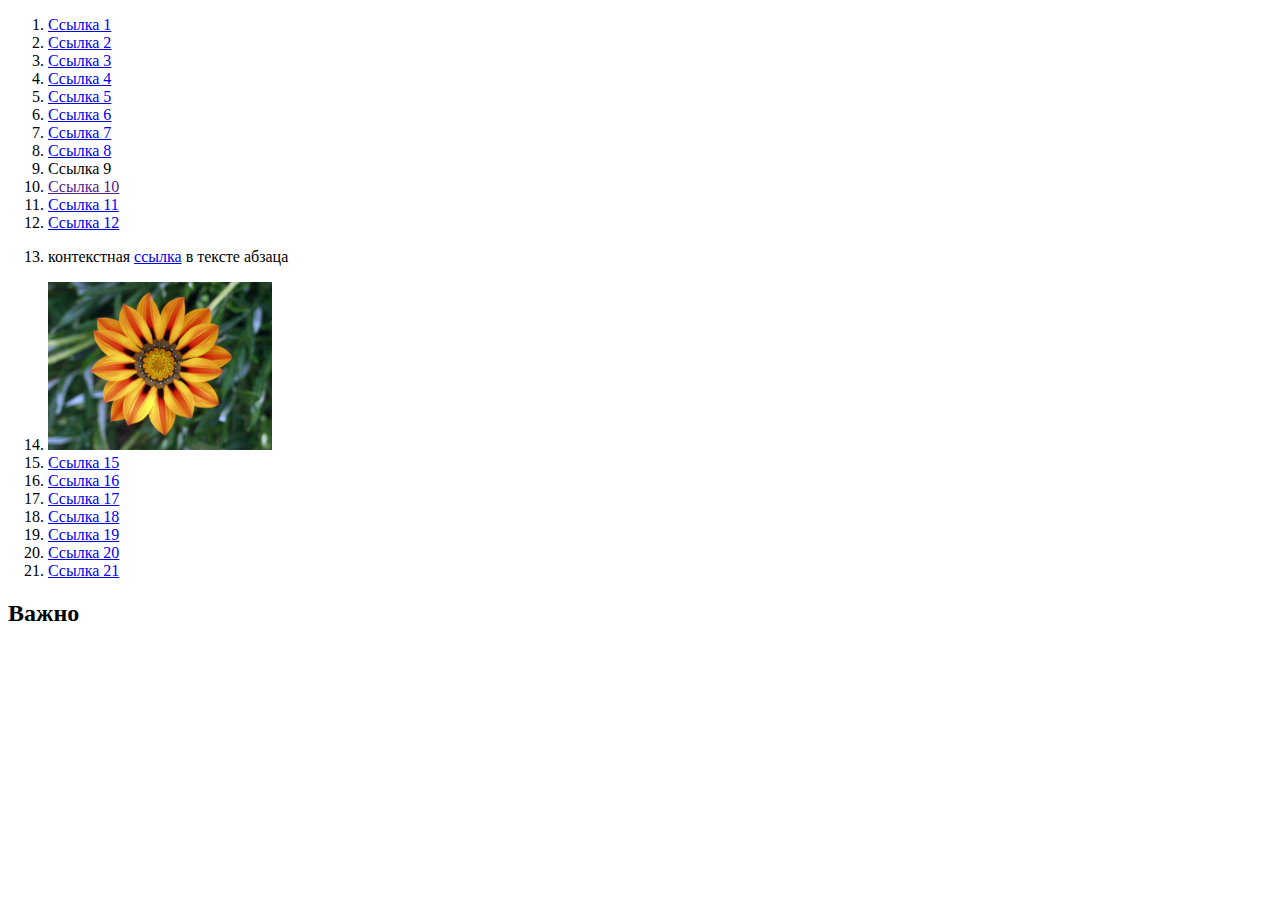
==== index.html @ 979c39f3 "Update index.html" ====
<!DOCTYPE html>
<html lang="en">
<head>
    <meta charset="UTF-8">
    <meta http-equiv="X-UA-Compatible" content="IE=edge">
    <meta name="viewport" content="width=device-width, initial-scale=1.0">
    <title>Ссылки</title>
</head>
<body>
    <ol> 
        <li> 
            <a href="http://www.yandex.ru" title="абсолютная гиперссылка на главную страницу сайта">Ссылка 1</a>
        </li> 

        <li> 
            <a href="https://html5css.ru/" title="абсолютную на главную сайта в протоколе https">Ссылка 2</a>
        </li> 

        <li> 
            <a href="https://html5css.ru/" title="абсолютную на главную сайта в протоколе https">Ссылка 3</a>
        </li> 

        <li> 
            <a href="https://html5css.ru/" title="абсолютную на главную сайта в протоколе https">Ссылка 4</a>
        </li> 

        <li> 
            <a href="http://example.com/page#element_id">Ссылка 5</a>
        </li> 

        <li> 
            <a href="#t1" title="ссылка на фрагмент текущей страницы;">Ссылка 6</a>
        </li> 

        <li> 
            <a href="http://example.com?productid=12&utm_source=google" title="ссылка с двумя параметрами в URL;">Ссылка 7</a>
        </li> 

        <li> 
            <a href="https://html5css.ru/" title="абсолютную на главную сайта в протоколе https">Ссылка 8</a>
        </li> 

        <li> 
            <a title="Ссылка без href">Ссылка 9</a>
        </li> 

        <li> 
            <a href="">Ссылка 10</a>
        </li> 

        <li> 
            <a href="https://html5css.ru/" title="абсолютную на главную сайта в протоколе https">Ссылка 11</a>
        </li> 

        <li> 
            <a href="http://example.com/" rel="nofollow">Ссылка 12</a>
        </li> 

        <li>
            <p> 
                контекстная <a href="https://html5css.ru/" title="абсолютную на главную сайта в протоколе https">ссылка</a> в тексте абзаца
            </p>
        </li> 

        <li> 
            <a href="https://html5css.ru/" title="ссылка-изображение;" target="_blank"> <img title="Ссылка 14" src="/image.jpg" height="168" width="224" alt="описание картинки" /></a>
        </li> 

        <li> 
            <a href="https://html5css.ru/" title="абсолютную на главную сайта в протоколе https">Ссылка 15</a>
        </li> 

        <li> 
            <a href="2.html">Ссылка 16</a>
        </li> 

        <li> 
            <a href="about/1.html">Ссылка 17</a>
        </li> 

        <li> 
            <a href="https://html5css.ru/" title="абсолютную на главную сайта в протоколе https">Ссылка 18</a>
        </li> 

        <li> 
            <a href="https://html5css.ru/" title="абсолютную на главную сайта в протоколе https">Ссылка 19</a>
        </li> 

        <li> 
            <a href="https://html5css.ru/" title="абсолютную на главную сайта в протоколе https">Ссылка 20</a>
        </li> 

        <li> 
            <a href="https://html5css.ru/" title="абсолютную на главную сайта в протоколе https">Ссылка 21</a>
        </li> 
    </ol> 
    <h2 id="t1">Важно</h2>
</body>
</html>
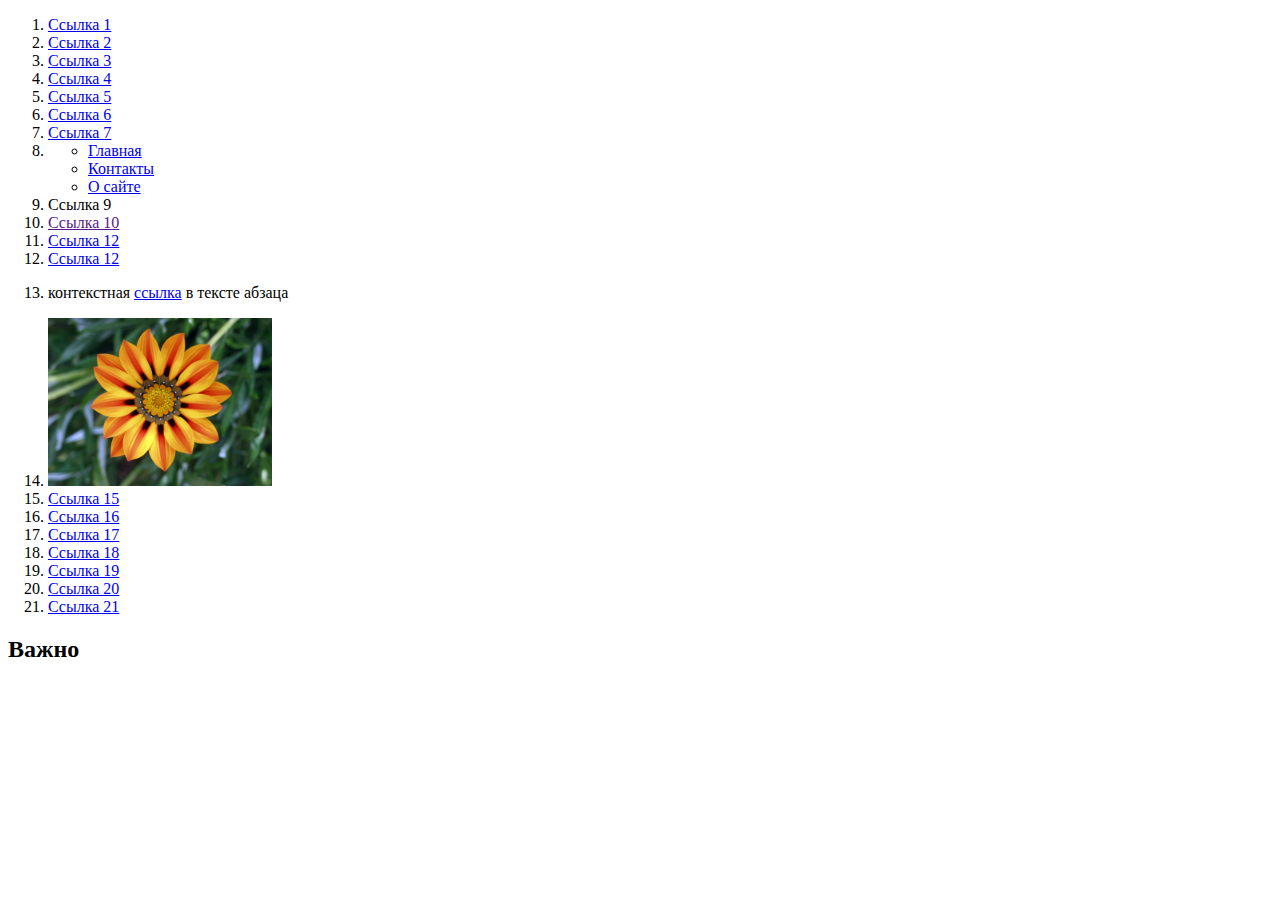
==== commit 9029ee2f: "Update index.html" ====
--- a/index.html
+++ b/index.html
@@ -17,11 +17,11 @@
         </li> 
 
         <li> 
-            <a href="https://html5css.ru/" title="абсолютную на главную сайта в протоколе https">Ссылка 3</a>
+            <a href="ftp://example.com/main.php">Ссылка 3</a>
         </li> 
 
         <li> 
-            <a href="https://html5css.ru/" title="абсолютную на главную сайта в протоколе https">Ссылка 4</a>
+            <a href="ftp://user:pass@example.com/Page/main.txt">Ссылка 4</a>
         </li> 
 
         <li> 
@@ -37,7 +37,11 @@
         </li> 
 
         <li> 
-            <a href="https://html5css.ru/" title="абсолютную на главную сайта в протоколе https">Ссылка 8</a>
+            <ul class="nav">
+                <li><a href="#" title="Ссылка на 'Главную' страницу">Главная</a></li>
+                <li><a href="#" title="Ссылка на страницу 'Контакты'">Контакты</a></li>
+                <li><a href="#" title="Ссылка на страницу 'О сайте'">О сайте</a></li>
+            </ul>
         </li> 
 
         <li> 
@@ -49,11 +53,12 @@
         </li> 
 
         <li> 
-            <a href="https://html5css.ru/" title="абсолютную на главную сайта в протоколе https">Ссылка 11</a>
+            <a href="http://example.com/" rel="nofollow">Ссылка 12</a>
         </li> 
-
         <li> 
-            <a href="http://example.com/" rel="nofollow">Ссылка 12</a>
+            <noindex>
+                <a href="http://example.com/">Ссылка 12</a>
+            </noindex>
         </li> 
 
         <li>
@@ -79,19 +84,19 @@
         </li> 
 
         <li> 
-            <a href="https://html5css.ru/" title="абсолютную на главную сайта в протоколе https">Ссылка 18</a>
+            <a href="../index.html">Ссылка 18</a>
         </li> 
 
         <li> 
-            <a href="https://html5css.ru/" title="абсолютную на главную сайта в протоколе https">Ссылка 19</a>
+            <a href="../../index.html">Ссылка 19</a>
         </li> 
 
         <li> 
-            <a href="https://html5css.ru/" title="абсолютную на главную сайта в протоколе https">Ссылка 20</a>
+            <a href="index.html">Ссылка 20</a>
         </li> 
 
         <li> 
-            <a href="https://html5css.ru/" title="абсолютную на главную сайта в протоколе https">Ссылка 21</a>
+            <a href="index.html#element_id">Ссылка 21</a>
         </li> 
     </ol> 
     <h2 id="t1">Важно</h2>
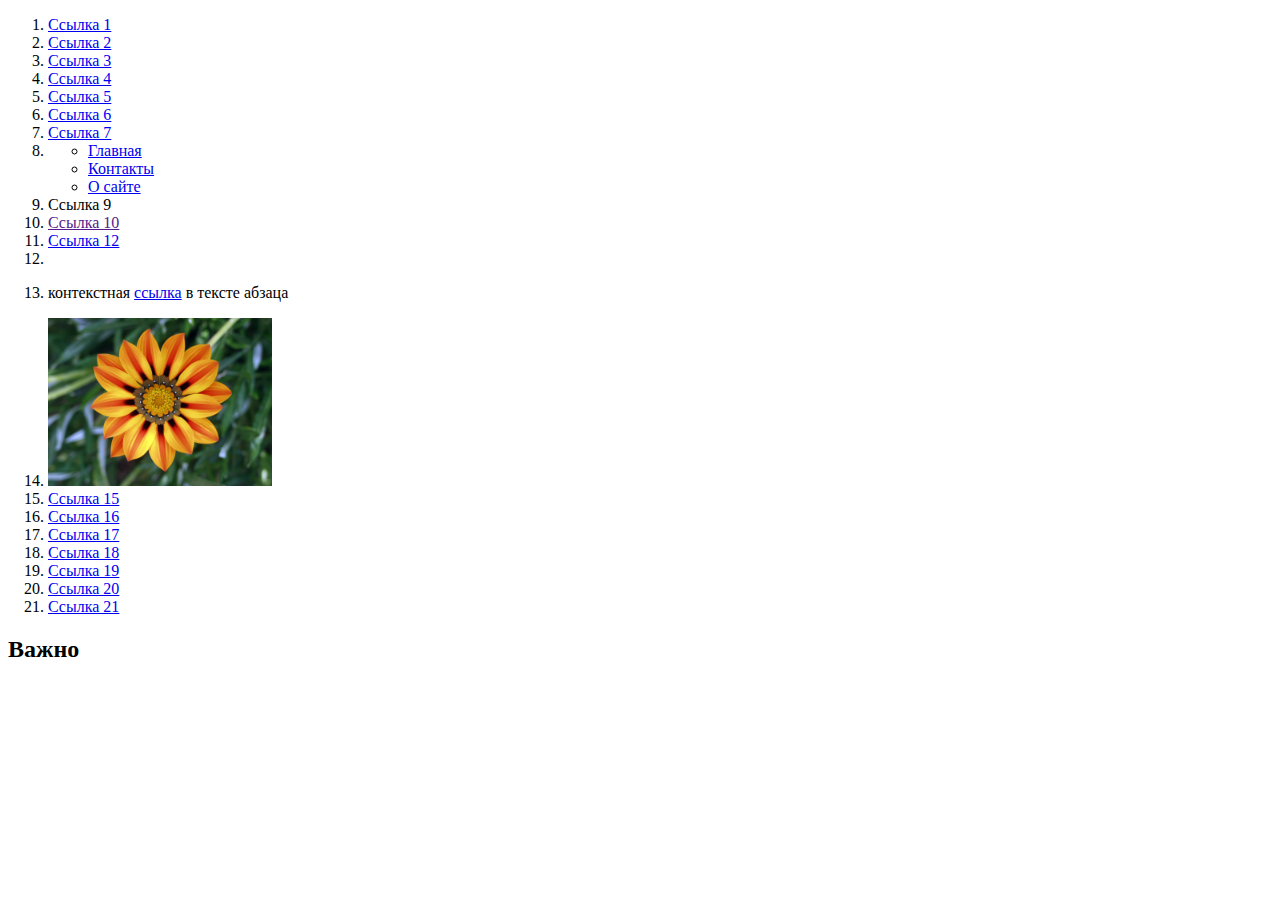
==== commit 768c447f: "Update index.html" ====
--- a/index.html
+++ b/index.html
@@ -56,9 +56,8 @@
             <a href="http://example.com/" rel="nofollow">Ссылка 12</a>
         </li> 
         <li> 
-            <noindex>
-                <a href="http://example.com/">Ссылка 12</a>
-            </noindex>
+            <!--noindex    <a href="http://example.com/">Ссылка 12</a> -->
+            
         </li> 
 
         <li>
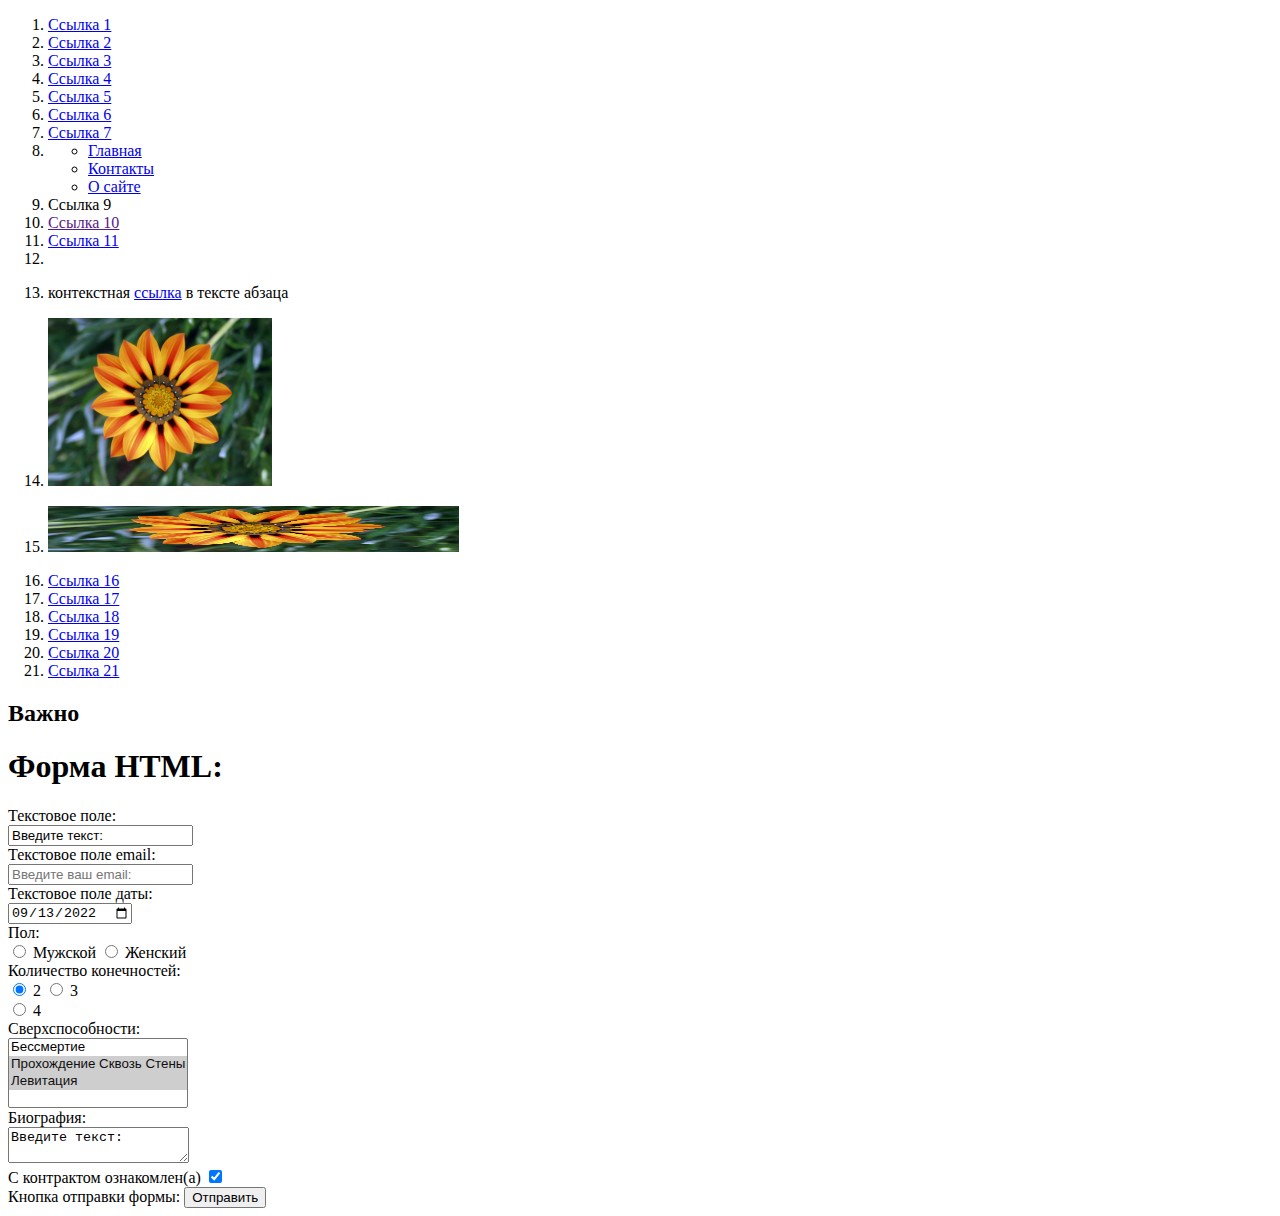
==== commit 17d235ad: "Update index.html" ====
--- a/index.html
+++ b/index.html
@@ -17,19 +17,19 @@
         </li> 
 
         <li> 
-            <a href="ftp://example.com/main.php">Ссылка 3</a>
+            <a href="ftp://example.com/main.php" title="ссылка на файл на сервере FTP без авторизации">Ссылка 3</a>
         </li> 
 
         <li> 
-            <a href="ftp://user:pass@example.com/Page/main.txt">Ссылка 4</a>
+            <a href="ftp://user:pass@example.com/Page/main.txt" title="ссылка на файл на сервере FTP с авторизацией">Ссылка 4</a>
         </li> 
 
         <li> 
-            <a href="http://example.com/page#element_id">Ссылка 5</a>
+            <a href="http://example.com/page#element_id" title="ссылка на фрагмент страницы некоторого сайта">Ссылка 5</a>
         </li> 
 
         <li> 
-            <a href="#t1" title="ссылка на фрагмент текущей страницы;">Ссылка 6</a>
+            <a href="#t1" title="ссылка на фрагмент текущей страницы">Ссылка 6</a>
         </li> 
 
         <li> 
@@ -49,11 +49,11 @@
         </li> 
 
         <li> 
-            <a href="">Ссылка 10</a>
+            <a href="" title="ссылку с пустым href">Ссылка 10</a>
         </li> 
 
         <li> 
-            <a href="http://example.com/" rel="nofollow">Ссылка 12</a>
+            <a href="http://example.com/" rel="nofollow" title="ссылка, по которой запрещен переход поисковикам">Ссылка 11</a>
         </li> 
         <li> 
             <!--noindex    <a href="http://example.com/">Ссылка 12</a> -->
@@ -62,42 +62,123 @@
 
         <li>
             <p> 
-                контекстная <a href="https://html5css.ru/" title="абсолютную на главную сайта в протоколе https">ссылка</a> в тексте абзаца
+                контекстная <a href="https://html5css.ru/" title="контекстная ссылка в тексте абзаца">ссылка</a> в тексте абзаца
             </p>
         </li> 
 
         <li> 
-            <a href="https://html5css.ru/" title="ссылка-изображение;" target="_blank"> <img title="Ссылка 14" src="/image.jpg" height="168" width="224" alt="описание картинки" /></a>
+            <a href="https://html5css.ru/" title="ссылка-изображение" target="_blank"> <img title="Ссылка 14" src="/image.jpg" height="168" width="224" alt="описание картинки" /></a>
         </li> 
 
         <li> 
-            <a href="https://html5css.ru/" title="абсолютную на главную сайта в протоколе https">Ссылка 15</a>
+            <p><img src="image.jpg" width="411" height="46" usemap="#map" alt="Навигация"></p>
+  <p><map name="map"> <area shape="poly" alt="Ссылка 2" 
+    coords="210,27, 203,9, 202,6, 197,2, 192,1, 120,1, 115,2, 110,6, 112,9, 119,27, 119,32, 211,32, 210,27" 
+    href="2.html">
+    <area shape="poly" alt="Ссылка 3" 
+    coords="302,27, 295,9, 293,6, 289,2, 283,1, 212,1, 206,2, 202,6, 203,9, 210,27, 211,32, 284,32, 303,32, 302,27" href="3.html">
+    <area shape="poly" alt="Ссылка 4" 
+    coords="302,27, 303,32, 394,32, 393,27, 386,9, 382,3, 375,1, 303,1, 298,2, 293,6, 295,9, 302,27" 
+    href="4.html">
+  </map></p>
         </li> 
 
         <li> 
-            <a href="2.html">Ссылка 16</a>
+            <a href="2.html" title="относительная ссылка на страницу в текущем каталоге">Ссылка 16</a>
         </li> 
 
         <li> 
-            <a href="about/1.html">Ссылка 17</a>
+            <a href="about/1.html" title="относительная ссылка на страницу в каталоге about">Ссылка 17</a>
         </li> 
 
         <li> 
-            <a href="../index.html">Ссылка 18</a>
+            <a href="../index.html" title="относительная ссылка на страницу в каталоге уровнем выше текущего">Ссылка 18</a>
         </li> 
 
         <li> 
-            <a href="../../index.html">Ссылка 19</a>
+            <a href="../../index.html" title="относительная ссылка на страницу в каталоге двумя уровнями выше">Ссылка 19</a>
         </li> 
 
         <li> 
-            <a href="index.html">Ссылка 20</a>
+            <a href="index.html" title="сокращенная ссылка на главную">Ссылка 20</a>
         </li> 
 
         <li> 
-            <a href="index.html#element_id">Ссылка 21</a>
+            <a href="index.html#element_id" title="сокращенная ссылка на внутреннюю">Ссылка 21</a>
         </li> 
     </ol> 
     <h2 id="t1">Важно</h2>
+
+
+
+    <h1>Форма HTML:</h1>
+    <form action="/"
+      method="POST">
+
+      <label>
+        Текстовое поле:<br />
+        <input name="name"
+          value="Введите текст:" />
+      </label><br />
+
+      <label>
+        Текстовое поле email:<br />
+        <input name="email"
+          type="email"
+          placeholder="Введите ваш email:" />
+      </label><br />
+
+      <label>
+        Текстовое поле даты:<br />
+        <input name="field-date"
+          value="2022-09-13"
+          type="date" />
+      </label><br />
+
+      Пол:<br />
+      <label><input type="radio" checked="checked"
+        name="radio-group-1" value="Знач1" />
+        Мужской</label>
+      <label><input type="radio"
+        name="radio-group-1" value="Знач2" />
+        Женский</label><br />
+
+
+        Количество конечностей:<br />
+        <label><input type="radio" checked="checked"
+          name="radio-group-1" value="Знач1" />
+          2</label>
+        <label><input type="radio"
+          name="radio-group-1" value="Знач2" />
+          3</label><br />
+        <label>
+        <label><input type="radio"
+          name="radio-group-1" value="Знач2" />
+          4</label><br />
+        <label>
+
+            Сверхспособности:
+            <br />
+            <select name="field-name-4[]"
+              multiple="multiple">
+              <option value="Значение1">Бессмертие</option>
+              <option value="Значение2" selected="selected">Прохождение Сквозь Стены</option>
+              <option value="Значение3" selected="selected">Левитация </option>
+            </select>
+          </label><br />
+      <label>
+
+        Биография:<br />
+        <textarea name="field-name-2">Введите текст:</textarea>
+      </label><br />
+
+      С контрактом ознакомлен(а)
+      <label><input type="checkbox" checked="checked"
+        name="check-1" />
+    </label>
+    <br>
+      Кнопка отправки формы:
+      <input type="submit" value="Отправить" />
+    </form>
 </body>
 </html>
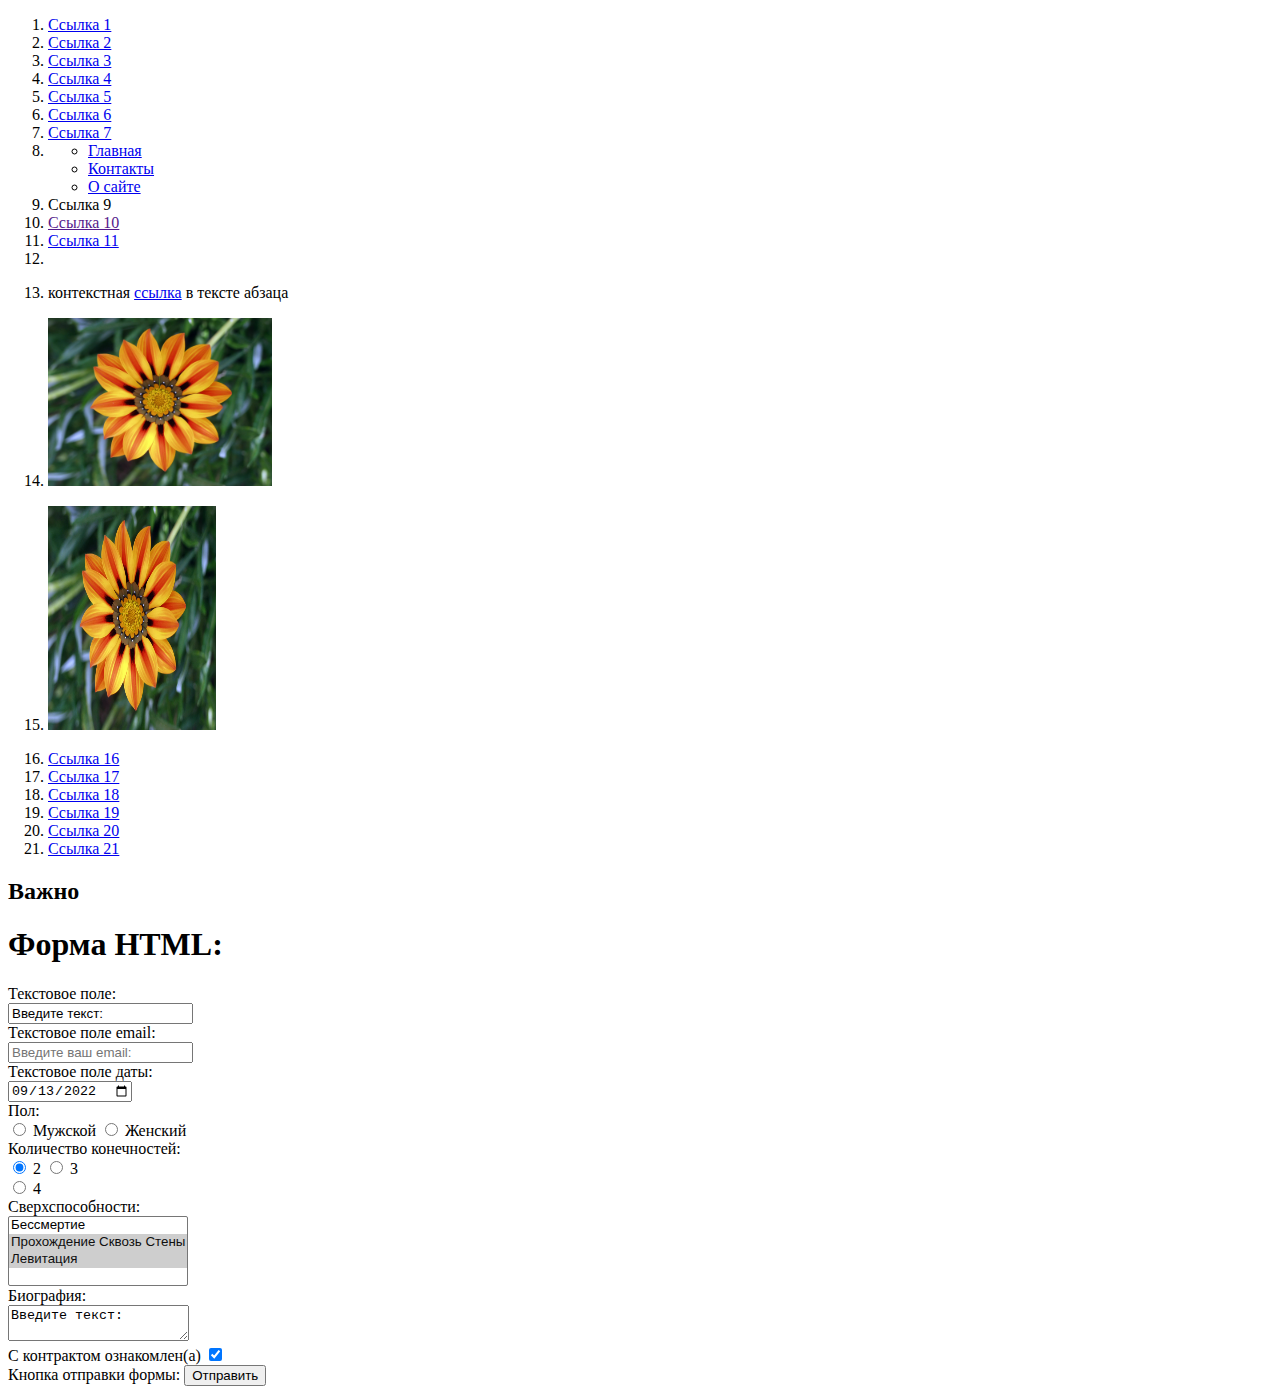
==== commit a086a95b: "Update index.html" ====
--- a/index.html
+++ b/index.html
@@ -71,7 +71,7 @@
         </li> 
 
         <li> 
-            <p><img src="image.jpg" width="411" height="46" usemap="#map" alt="Навигация"></p>
+            <p><img src="image.jpg" width="168" height="224" usemap="#map" alt="Навигация"></p>
   <p><map name="map"> <area shape="poly" alt="Ссылка 2" 
     coords="210,27, 203,9, 202,6, 197,2, 192,1, 120,1, 115,2, 110,6, 112,9, 119,27, 119,32, 211,32, 210,27" 
     href="2.html">
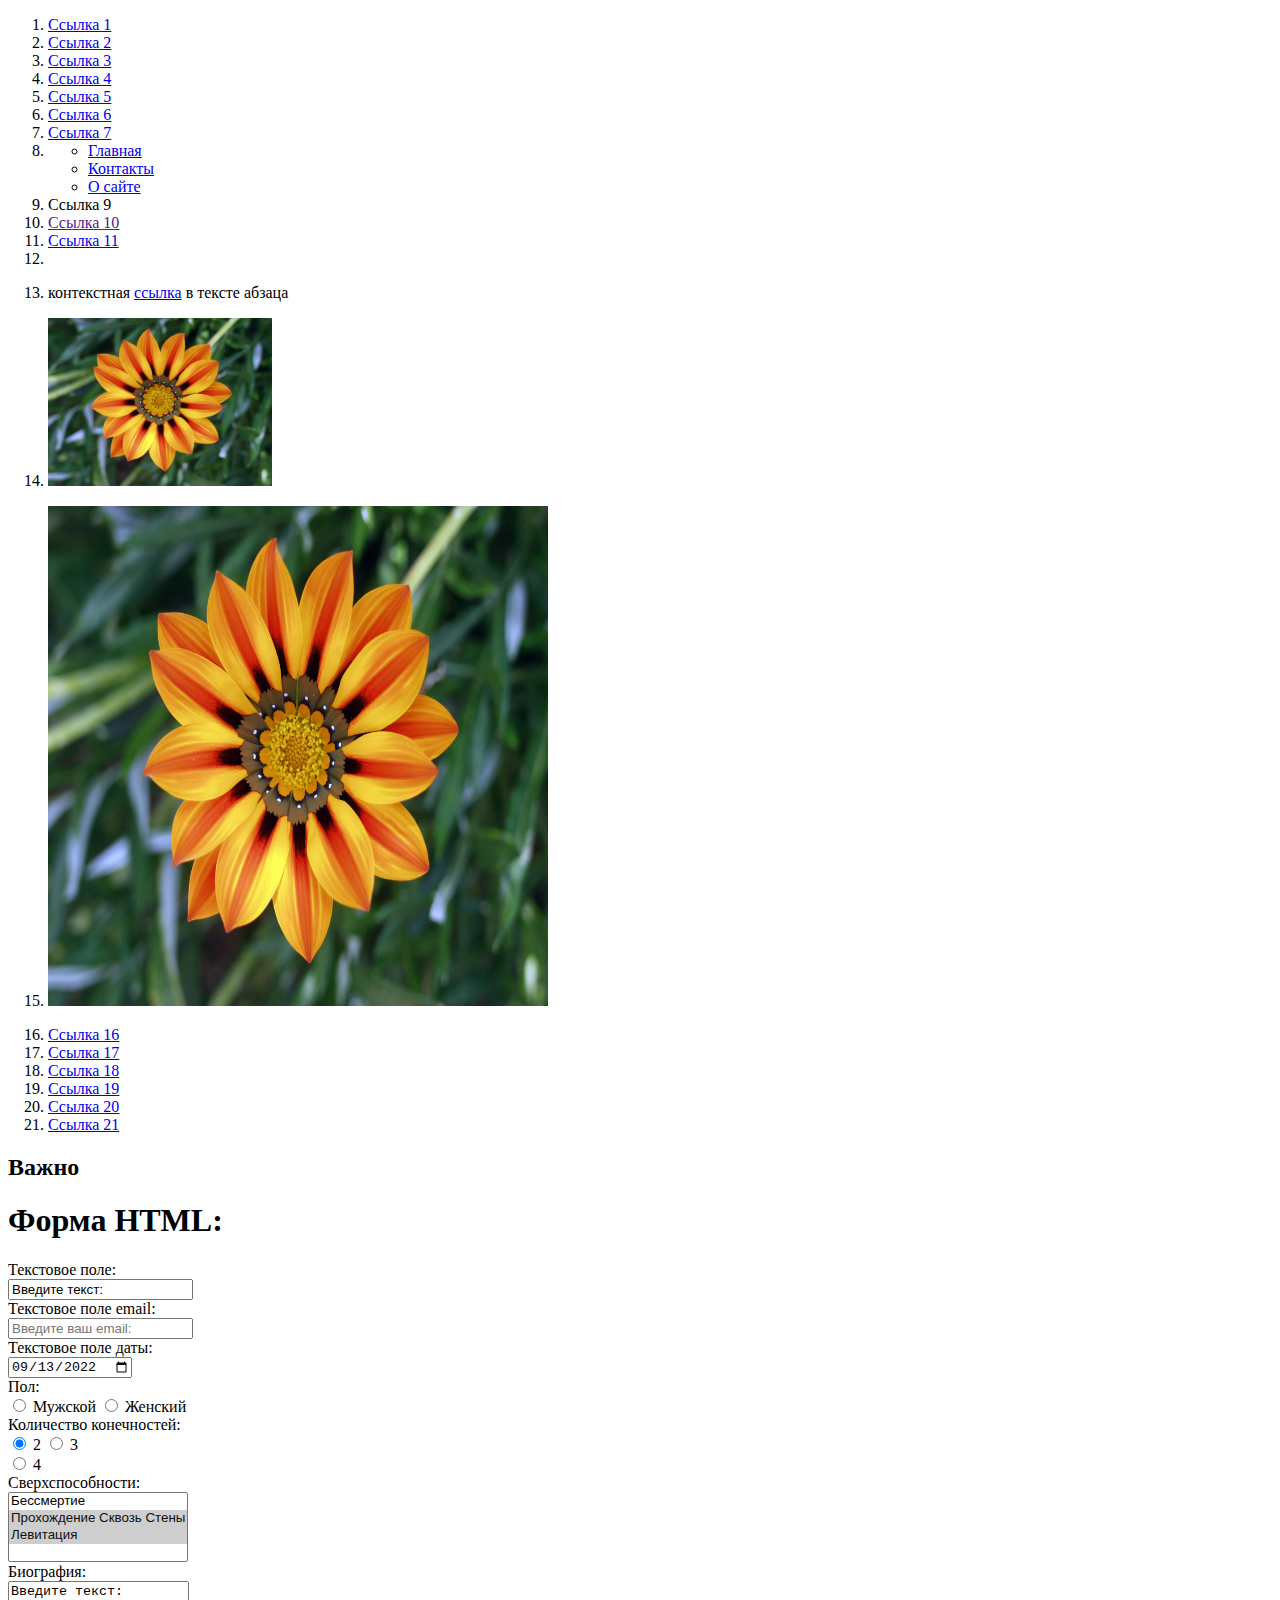
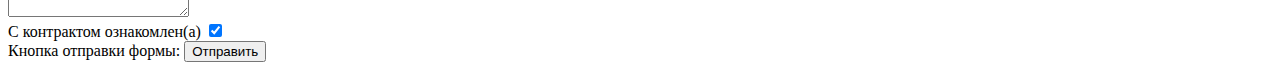
==== commit 5f552d2b: "Update index.html" ====
--- a/index.html
+++ b/index.html
@@ -71,15 +71,11 @@
         </li> 
 
         <li> 
-            <p><img src="image.jpg" width="168" height="224" usemap="#map" alt="Навигация"></p>
-  <p><map name="map"> <area shape="poly" alt="Ссылка 2" 
-    coords="210,27, 203,9, 202,6, 197,2, 192,1, 120,1, 115,2, 110,6, 112,9, 119,27, 119,32, 211,32, 210,27" 
-    href="2.html">
-    <area shape="poly" alt="Ссылка 3" 
-    coords="302,27, 295,9, 293,6, 289,2, 283,1, 212,1, 206,2, 202,6, 203,9, 210,27, 211,32, 284,32, 303,32, 302,27" href="3.html">
-    <area shape="poly" alt="Ссылка 4" 
-    coords="302,27, 303,32, 394,32, 393,27, 386,9, 382,3, 375,1, 303,1, 298,2, 293,6, 295,9, 302,27" 
-    href="4.html">
+            <p><img src="image.jpg" width="500" height="500" usemap="#map" alt="Навигация"></p>
+  <p><map name="map"> 
+      <area shape="poly" coords="113,24,211,24,233,0,137,0" href="2.html" alt="Информация">
+      <area shape="poly" coords="210,24,233,0,329,0,307,24" href="3.html" alt="Мероприятия">
+      <area shape="poly" coords="304,24,385,24,407,0,329,0" href="4.html" alt="Отделения">
   </map></p>
         </li> 
 
@@ -151,7 +147,6 @@
         <label><input type="radio"
           name="radio-group-1" value="Знач2" />
           3</label><br />
-        <label>
         <label><input type="radio"
           name="radio-group-1" value="Знач2" />
           4</label><br />
